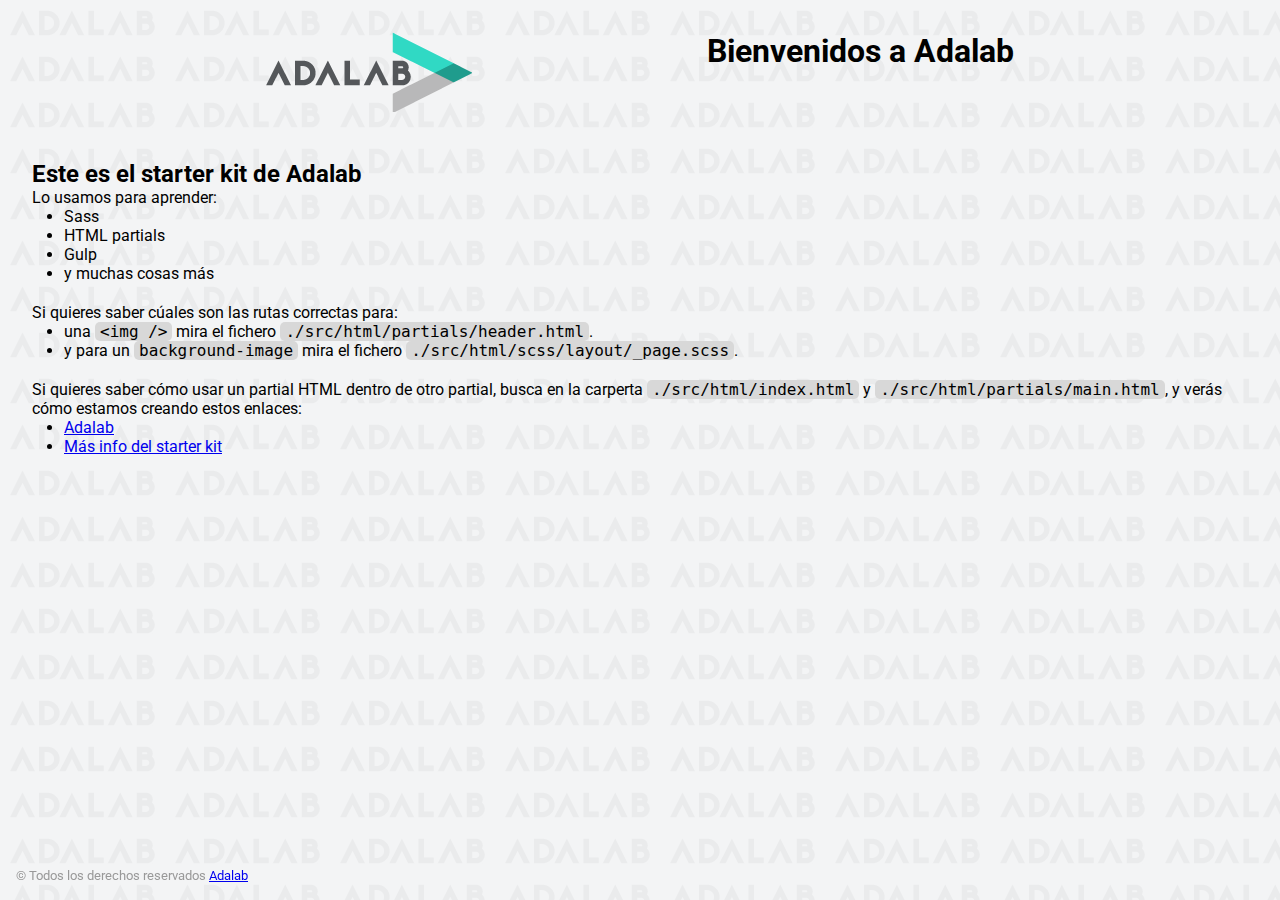
==== docs/index.html @ 593c2052 "Add Adalab Web Starter Kit" ====
<!DOCTYPE html>
<html lang="es">
  <head>
    <meta charset="UTF-8" />
    <meta name="viewport" content="width=device-width, initial-scale=1" />
    <title>Adalab Web Starter Kit</title>
    <link href="https://fonts.googleapis.com/css?family=Roboto&display=swap" rel="stylesheet" />
    <link rel="stylesheet" href="./assets/css/main.css" />
    <link rel="icon" href="./assets/images/favicon.png" />
  </head>

  <body>
    <div class="page">
      <header class="page__header">
        <img src="./assets/images/logo-adalab.png" alt="Adalab">
        <h1>Bienvenidos a Adalab</h1>
      </header>

      <main class="page__main">
        <h2>Este es el starter kit de Adalab</h2>
        <p>Lo usamos para aprender:</p>
        <ul class="main__list">
          <li>Sass</li>
          <li>HTML partials</li>
          <li>Gulp</li>
          <li>y muchas cosas más</li>
        </ul>
        <p>Si quieres saber cúales son las rutas correctas para:</p>
        <ul class="main__list">
          <li>
            una <code class="code">&lt;img /&gt;</code> mira el fichero
            <code class="code">./src/html/partials/header.html</code>.
          </li>
          <li>
            y para un <code class="code">background-image</code> mira el fichero
            <code class="code">./src/html/scss/layout/_page.scss</code>.
          </li>
        </ul>
        <p>
          Si quieres saber cómo usar un partial HTML dentro de otro partial, busca en la carperta
          <code class="code">./src/html/index.html</code> y
          <code class="code">./src/html/partials/main.html</code>, y verás cómo estamos creando estos
          enlaces:
        </p>
        <ul class="main__list">
          <li>
            <a class="link__adalab" href="https://adalab.es">Adalab</a>

          </li>
          <li>
            <a class="" href="./more-info.html">Más info del starter kit</a>

          </li>
        </ul>
      </main>

      <footer class="page__footer">
        <small>
          &copy; Todos los derechos reservados
          <a class="link__adalab" href="https://adalab.es">Adalab</a>

        </small>
      </footer>

    </div>
    <script src="./assets/js/main.js"></script>
  </body>
</html>
---- docs/assets/css/main.css ----
*{box-sizing:border-box;margin:0;padding:0}.code{font-size:16px;background:#d8d8d8;padding:0 5px;border-radius:5px}.link__adalab:hover{background-color:#099d8d;color:#fff}.link__github:hover{background-color:#CCC;color:#000}body{padding:2rem;height:100vh;background-image:url("../images/bg-adalab.png");background-color:#f3f4f5;font-family:"Roboto",sans-serif}.page__header{display:flex;justify-content:space-evenly;margin-bottom:3rem}.page__footer{position:fixed;left:0;bottom:0;width:100vw;padding:1rem;color:#999}.main__list{padding-left:2rem;padding-bottom:20px}
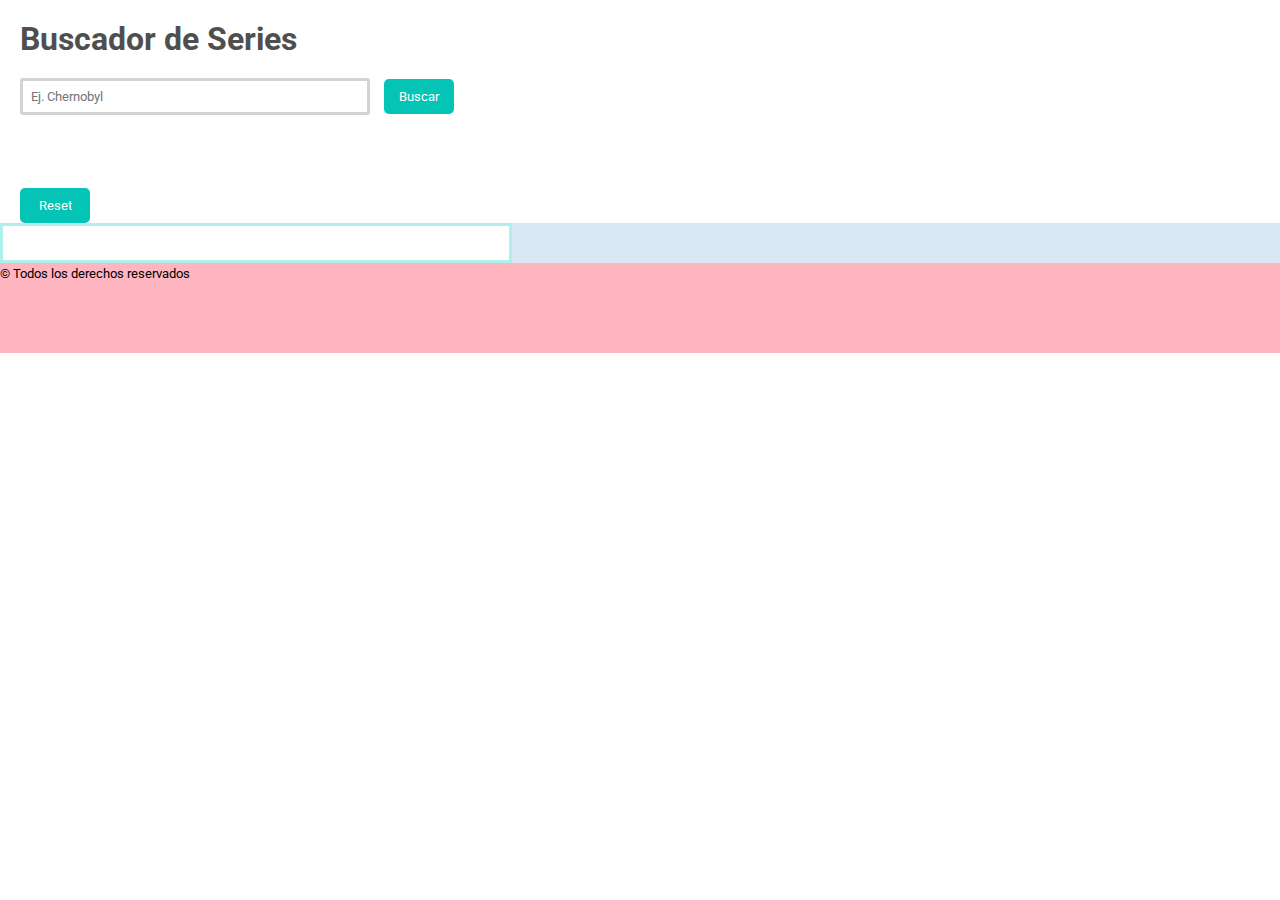
==== commit d2feaaab: "Run docs" ====
--- a/docs/index.html
+++ b/docs/index.html
@@ -3,8 +3,14 @@
   <head>
     <meta charset="UTF-8" />
     <meta name="viewport" content="width=device-width, initial-scale=1" />
-    <title>Adalab Web Starter Kit</title>
-    <link href="https://fonts.googleapis.com/css?family=Roboto&display=swap" rel="stylesheet" />
+    <title>Evalución final M2</title>
+    <link rel="preconnect" href="https://fonts.googleapis.com" />
+    <link rel="preconnect" href="https://fonts.gstatic.com" crossorigin />
+    <link
+      href="https://fonts.googleapis.com/css2?family=Roboto:wght@300;400;700&display=swap"
+      rel="stylesheet"
+    />
+
     <link rel="stylesheet" href="./assets/css/main.css" />
     <link rel="icon" href="./assets/images/favicon.png" />
   </head>
@@ -12,54 +18,37 @@
   <body>
     <div class="page">
       <header class="page__header">
-        <img src="./assets/images/logo-adalab.png" alt="Adalab">
-        <h1>Bienvenidos a Adalab</h1>
+        <h1 class="title">Buscador de Series</h1>
       </header>
 
-      <main class="page__main">
-        <h2>Este es el starter kit de Adalab</h2>
-        <p>Lo usamos para aprender:</p>
-        <ul class="main__list">
-          <li>Sass</li>
-          <li>HTML partials</li>
-          <li>Gulp</li>
-          <li>y muchas cosas más</li>
-        </ul>
-        <p>Si quieres saber cúales son las rutas correctas para:</p>
-        <ul class="main__list">
-          <li>
-            una <code class="code">&lt;img /&gt;</code> mira el fichero
-            <code class="code">./src/html/partials/header.html</code>.
-          </li>
-          <li>
-            y para un <code class="code">background-image</code> mira el fichero
-            <code class="code">./src/html/scss/layout/_page.scss</code>.
-          </li>
-        </ul>
-        <p>
-          Si quieres saber cómo usar un partial HTML dentro de otro partial, busca en la carperta
-          <code class="code">./src/html/index.html</code> y
-          <code class="code">./src/html/partials/main.html</code>, y verás cómo estamos creando estos
-          enlaces:
-        </p>
-        <ul class="main__list">
-          <li>
-            <a class="link__adalab" href="https://adalab.es">Adalab</a>
-
-          </li>
-          <li>
-            <a class="" href="./more-info.html">Más info del starter kit</a>
-
-          </li>
-        </ul>
+      <main class="main">
+        <form action="#" class="form js_form">
+          <input
+            class="form__input js_input"
+            type="text"
+            placeholder="Ej. Chernobyl"
+          />
+          <button class="form__button js_button">Buscar</button>
+        </form>
+        <button class="reset__button js_reset">Reset</button>
+        <div class="data">
+          <aside class="favorites">
+            <div class="favorites__container"></div>
+          </aside>
+          <section class="results">
+            <ul class="results__container js_results">
+              <!--  <li class="results__list js_list">
+                  <img class="results__img js_image" src="" alt="" />
+                <h2 class="results__name js_name"></h2>
+              
+              </li> -->
+            </ul>
+          </section>
+        </div>
       </main>
 
       <footer class="page__footer">
-        <small>
-          &copy; Todos los derechos reservados
-          <a class="link__adalab" href="https://adalab.es">Adalab</a>
-
-        </small>
+        <small> &copy; Todos los derechos reservados </small>
       </footer>
 
     </div>
--- a/docs/assets/css/main.css
+++ b/docs/assets/css/main.css
@@ -1 +1 @@
-*{box-sizing:border-box;margin:0;padding:0}.code{font-size:16px;background:#d8d8d8;padding:0 5px;border-radius:5px}.link__adalab:hover{background-color:#099d8d;color:#fff}.link__github:hover{background-color:#CCC;color:#000}body{padding:2rem;height:100vh;background-image:url("../images/bg-adalab.png");background-color:#f3f4f5;font-family:"Roboto",sans-serif}.page__header{display:flex;justify-content:space-evenly;margin-bottom:3rem}.page__footer{position:fixed;left:0;bottom:0;width:100vw;padding:1rem;color:#999}.main__list{padding-left:2rem;padding-bottom:20px}
+*{box-sizing:border-box;margin:0;padding:0}.link__adalab:hover{background-color:#099d8d;color:#fff}.link__github:hover{background-color:#CCC;color:#000}*{font-family:Roboto, 'Open Sans', 'Helvetica Neue', sans-serif;border-style:none}.title{margin:20px;color:#504f4f}.form{margin:20px;height:10vh;width:100%}.form__input{width:350px;border:solid 3px lightgray;padding:8px;border-radius:3px}.form__button{width:70px;background-color:#04c5b5;height:25px;border-radius:5px;height:35px;margin-left:10px;color:white}.form__button:hover{background-color:grey;color:white}.data{display:flex;flex-direction:row}.data .results{background-color:#d9e7f3;width:60%}.data .results__container{display:flex;flex-direction:row;flex-wrap:wrap;justify-content:space-around;margin:20px;text-align:center}.data .results__img{padding-top:10px}.data .results__list{list-style:none}.data .results__name{font-size:14px;width:210px;height:40px;color:#504f4f}.data .favorites{width:40%;border:solid #aef0ec}.selected{border-radius:15px;text-align:center;width:250px;border:solid 5px lightskyblue;color:#b83030;margin-bottom:15px;padding-top:15px}.reset__button{width:70px;background-color:#04c5b5;height:25px;border-radius:5px;height:35px;margin-left:20px;color:white}.page__footer{background-color:lightpink;bottom:0;height:10vh;width:100%}
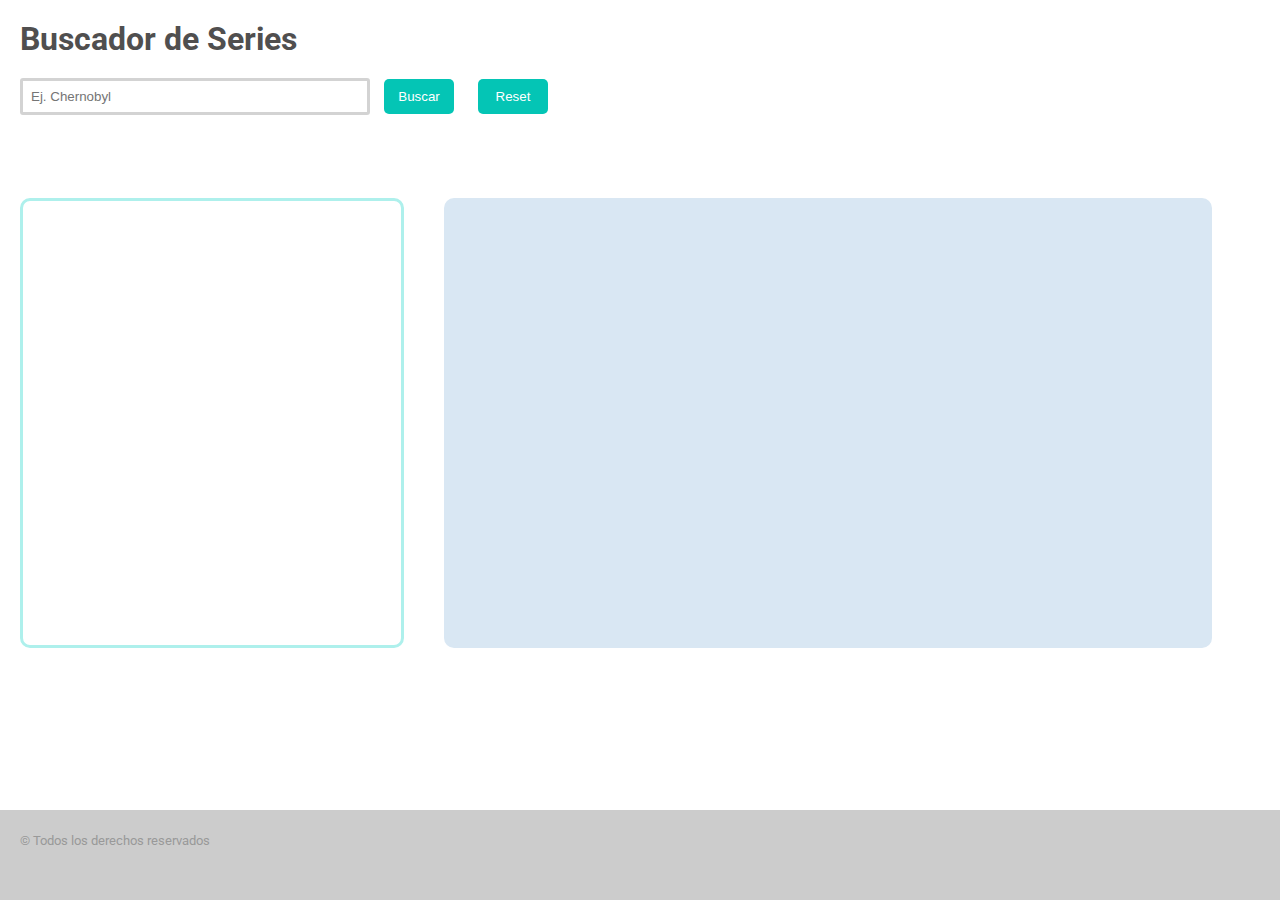
==== commit 502dbc88: "Run docs" ====
--- a/docs/index.html
+++ b/docs/index.html
@@ -29,8 +29,9 @@
             placeholder="Ej. Chernobyl"
           />
           <button class="form__button js_button">Buscar</button>
+          <button class="reset__button js_reset">Reset</button>
         </form>
-        <button class="reset__button js_reset">Reset</button>
+
         <div class="data">
           <aside class="favorites">
             <div class="favorites__container"></div>
--- a/docs/assets/css/main.css
+++ b/docs/assets/css/main.css
@@ -1 +1 @@
-*{box-sizing:border-box;margin:0;padding:0}.link__adalab:hover{background-color:#099d8d;color:#fff}.link__github:hover{background-color:#CCC;color:#000}*{font-family:Roboto, 'Open Sans', 'Helvetica Neue', sans-serif;border-style:none}.title{margin:20px;color:#504f4f}.form{margin:20px;height:10vh;width:100%}.form__input{width:350px;border:solid 3px lightgray;padding:8px;border-radius:3px}.form__button{width:70px;background-color:#04c5b5;height:25px;border-radius:5px;height:35px;margin-left:10px;color:white}.form__button:hover{background-color:grey;color:white}.data{display:flex;flex-direction:row}.data .results{background-color:#d9e7f3;width:60%}.data .results__container{display:flex;flex-direction:row;flex-wrap:wrap;justify-content:space-around;margin:20px;text-align:center}.data .results__img{padding-top:10px}.data .results__list{list-style:none}.data .results__name{font-size:14px;width:210px;height:40px;color:#504f4f}.data .favorites{width:40%;border:solid #aef0ec}.selected{border-radius:15px;text-align:center;width:250px;border:solid 5px lightskyblue;color:#b83030;margin-bottom:15px;padding-top:15px}.reset__button{width:70px;background-color:#04c5b5;height:25px;border-radius:5px;height:35px;margin-left:20px;color:white}.page__footer{background-color:lightpink;bottom:0;height:10vh;width:100%}
+*{box-sizing:border-box;margin:0;padding:0}.link__adalab:hover{background-color:#099d8d;color:#fff}.link__github:hover{background-color:#CCC;color:#000}.main{font-family:"Roboto",sans-serif;border-style:none;box-sizing:border-box}.title{margin:20px;color:#504f4f}.form{margin:20px;height:10vh;width:100%;box-sizing:border-box}.form__input{width:350px;border:solid 3px lightgray;padding:8px;border-radius:3px}.form__button{width:70px;background-color:#04c5b5;border-radius:5px;height:35px;margin-left:10px;color:white;border-style:none}.form__button:hover{background-color:grey;color:white}.data{display:flex;flex-direction:row;flex-wrap:wrap;box-sizing:border-box}.data .results{background-color:#d9e7f3;width:60%;margin:10px 20px 10px 20px;border-radius:10px}.data .results__container{display:flex;flex-direction:row;flex-wrap:wrap;justify-content:space-around;margin:20px;text-align:center}.data .results__img{padding-top:10px}.data .results__list{list-style:none}.data .results__name{font-size:14px;width:210px;height:40px;color:#504f4f}.data .favorites{margin-left:20px;width:30%;border:solid #aef0ec;margin:10px 20px 10px 20px;border-radius:10px;height:50vh}.selected{border-radius:15px;text-align:center;width:250px;border:solid 5px lightskyblue;margin-bottom:15px;padding-top:15px}.reset__button{width:70px;background-color:#04c5b5;height:25px;border-radius:5px;height:35px;margin-left:20px;color:white;border-style:none}.title{font-family:"Roboto",sans-serif}.page__footer{background-color:#ccc;bottom:0;height:10vh;width:100vw;position:fixed;padding:20px 0 0 20px;font-family:"Roboto",sans-serif;color:#999;box-sizing:border-box}
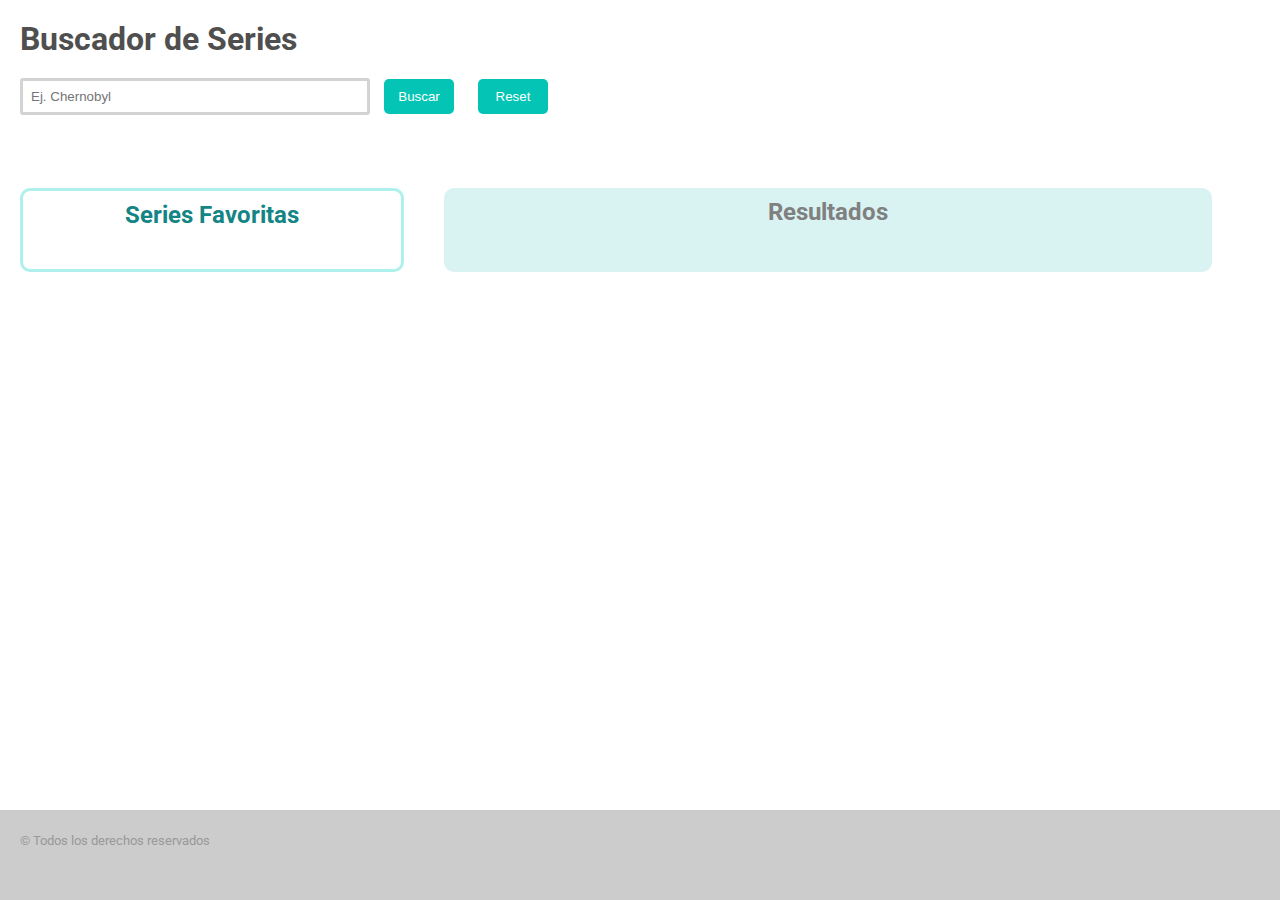
==== commit 9948287b: "Run docs" ====
--- a/docs/index.html
+++ b/docs/index.html
@@ -22,7 +22,7 @@
       </header>
 
       <main class="main">
-        <form action="#" class="form js_form">
+        <form action="GET" class="form js_form">
           <input
             class="form__input js_input"
             type="text"
@@ -34,9 +34,22 @@
 
         <div class="data">
           <aside class="favorites">
-            <div class="favorites__container"></div>
+            <h2 class="favorites__tittle">Series Favoritas</h2>
+            <ul class="favorites__container js_favorites">
+              <!-- <li class="results__fav js_fav">
+                <div class="container-fav">
+                  <img
+                    class="resultsfav__img js_favimage"
+                    src="https://via.placeholder.com/210x295/ffffff/666666/?text=TV"
+                    alt=""
+                  />
+                  <h2 class="resultsfav__name js_favname"></h2>
+                </div>
+              </li> -->
+            </ul>
           </aside>
           <section class="results">
+            <h2 class="results__tittle">Resultados</h2>
             <ul class="results__container js_results">
               <!--  <li class="results__list js_list">
                   <img class="results__img js_image" src="" alt="" />
--- a/docs/assets/css/main.css
+++ b/docs/assets/css/main.css
@@ -1 +1 @@
-*{box-sizing:border-box;margin:0;padding:0}.link__adalab:hover{background-color:#099d8d;color:#fff}.link__github:hover{background-color:#CCC;color:#000}.main{font-family:"Roboto",sans-serif;border-style:none;box-sizing:border-box}.title{margin:20px;color:#504f4f}.form{margin:20px;height:10vh;width:100%;box-sizing:border-box}.form__input{width:350px;border:solid 3px lightgray;padding:8px;border-radius:3px}.form__button{width:70px;background-color:#04c5b5;border-radius:5px;height:35px;margin-left:10px;color:white;border-style:none}.form__button:hover{background-color:grey;color:white}.data{display:flex;flex-direction:row;flex-wrap:wrap;box-sizing:border-box}.data .results{background-color:#d9e7f3;width:60%;margin:10px 20px 10px 20px;border-radius:10px}.data .results__container{display:flex;flex-direction:row;flex-wrap:wrap;justify-content:space-around;margin:20px;text-align:center}.data .results__img{padding-top:10px}.data .results__list{list-style:none}.data .results__name{font-size:14px;width:210px;height:40px;color:#504f4f}.data .favorites{margin-left:20px;width:30%;border:solid #aef0ec;margin:10px 20px 10px 20px;border-radius:10px;height:50vh}.selected{border-radius:15px;text-align:center;width:250px;border:solid 5px lightskyblue;margin-bottom:15px;padding-top:15px}.reset__button{width:70px;background-color:#04c5b5;height:25px;border-radius:5px;height:35px;margin-left:20px;color:white;border-style:none}.title{font-family:"Roboto",sans-serif}.page__footer{background-color:#ccc;bottom:0;height:10vh;width:100vw;position:fixed;padding:20px 0 0 20px;font-family:"Roboto",sans-serif;color:#999;box-sizing:border-box}
+*{box-sizing:border-box;margin:0;padding:0}.link__adalab:hover{background-color:#099d8d;color:#fff}.link__github:hover{background-color:#CCC;color:#000}.main{font-family:"Roboto",sans-serif;border-style:none;box-sizing:border-box}.title{margin:20px;color:#504f4f}.form{margin:20px;height:10vh;width:100%;box-sizing:border-box}.form__input{width:350px;border:solid 3px lightgray;padding:8px;border-radius:3px}.form__button{width:70px;background-color:#04c5b5;border-radius:5px;height:35px;margin-left:10px;color:white;border-style:none}.form__button:hover{background-color:grey;color:white}.data{display:flex;flex-direction:row;flex-wrap:wrap;box-sizing:border-box}.data .results{background-color:#d9f3f3;width:60%;margin:0px 20px 10px 20px;border-radius:10px}.data .results__tittle{text-align:center;color:gray;padding-top:10px}.data .results__container{display:flex;flex-direction:row;flex-wrap:wrap;justify-content:space-around;margin:20px}.data .results__img{padding-top:10px}.data .results__list{list-style:none}.data .results__name{font-size:14px;width:210px;height:40px;color:#504f4f}.data .favorites{width:30%;border:solid #aef0ec;margin:0px 20px 10px 20px;border-radius:10px;text-align:center}.data .favorites__container{display:flex;flex-direction:row;flex-wrap:wrap;justify-content:space-around;margin:20px}.data .favorites__list{width:105px;border:solid blue;list-style:none;height:100px;transform:scale(0.5)}.data .favorites__tittle{padding-top:10px;color:#148585}.selected{border-radius:15px;text-align:center;width:250px;border:solid 5px lightskyblue;margin-bottom:15px;padding-top:15px}.reset__button{width:70px;background-color:#04c5b5;height:25px;border-radius:5px;height:35px;margin-left:20px;color:white;border-style:none}.title{font-family:"Roboto",sans-serif}.page__footer{background-color:#ccc;bottom:0;height:10vh;width:100vw;position:fixed;padding:20px 0 0 20px;font-family:"Roboto",sans-serif;color:#999;box-sizing:border-box}
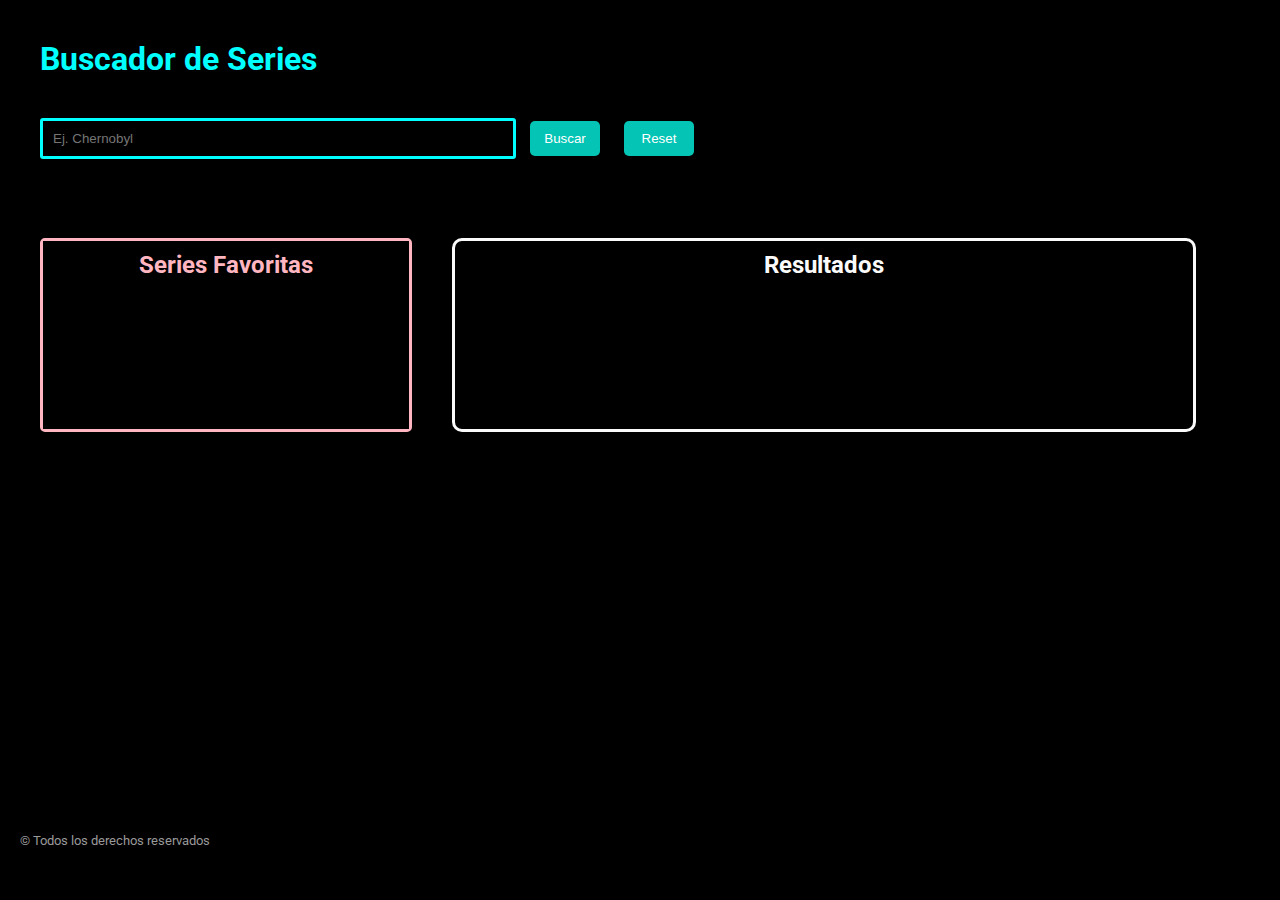
==== commit 0c03ac8d: "Fix problema concat html" ====
--- a/docs/index.html
+++ b/docs/index.html
@@ -4,6 +4,7 @@
     <meta charset="UTF-8" />
     <meta name="viewport" content="width=device-width, initial-scale=1" />
     <title>Evalución final M2</title>
+
     <link rel="preconnect" href="https://fonts.googleapis.com" />
     <link rel="preconnect" href="https://fonts.gstatic.com" crossorigin />
     <link
@@ -22,7 +23,7 @@
       </header>
 
       <main class="main">
-        <form action="GET" class="form js_form">
+        <form action="#" class="form js_form">
           <input
             class="form__input js_input"
             type="text"
--- a/docs/assets/css/main.css
+++ b/docs/assets/css/main.css
@@ -1 +1 @@
-*{box-sizing:border-box;margin:0;padding:0}.link__adalab:hover{background-color:#099d8d;color:#fff}.link__github:hover{background-color:#CCC;color:#000}.main{font-family:"Roboto",sans-serif;border-style:none;box-sizing:border-box}.title{margin:20px;color:#504f4f}.form{margin:20px;height:10vh;width:100%;box-sizing:border-box}.form__input{width:350px;border:solid 3px lightgray;padding:8px;border-radius:3px}.form__button{width:70px;background-color:#04c5b5;border-radius:5px;height:35px;margin-left:10px;color:white;border-style:none}.form__button:hover{background-color:grey;color:white}.data{display:flex;flex-direction:row;flex-wrap:wrap;box-sizing:border-box}.data .results{background-color:#d9f3f3;width:60%;margin:0px 20px 10px 20px;border-radius:10px}.data .results__tittle{text-align:center;color:gray;padding-top:10px}.data .results__container{display:flex;flex-direction:row;flex-wrap:wrap;justify-content:space-around;margin:20px}.data .results__img{padding-top:10px}.data .results__list{list-style:none}.data .results__name{font-size:14px;width:210px;height:40px;color:#504f4f}.data .favorites{width:30%;border:solid #aef0ec;margin:0px 20px 10px 20px;border-radius:10px;text-align:center}.data .favorites__container{display:flex;flex-direction:row;flex-wrap:wrap;justify-content:space-around;margin:20px}.data .favorites__list{width:105px;border:solid blue;list-style:none;height:100px;transform:scale(0.5)}.data .favorites__tittle{padding-top:10px;color:#148585}.selected{border-radius:15px;text-align:center;width:250px;border:solid 5px lightskyblue;margin-bottom:15px;padding-top:15px}.reset__button{width:70px;background-color:#04c5b5;height:25px;border-radius:5px;height:35px;margin-left:20px;color:white;border-style:none}.title{font-family:"Roboto",sans-serif}.page__footer{background-color:#ccc;bottom:0;height:10vh;width:100vw;position:fixed;padding:20px 0 0 20px;font-family:"Roboto",sans-serif;color:#999;box-sizing:border-box}
+body{margin:0;padding:0;box-sizing:border-box}h1,h2,h3,h4,h5,h6,p,ul{margin:0;padding:0}.link__adalab:hover{background-color:#099d8d;color:#fff}.link__github:hover{background-color:#CCC;color:#000}.main{font-family:"Roboto",sans-serif;border-style:none;box-sizing:border-box;background-color:black}.title{margin:40px;color:#504f4f}.form{margin:0px 20px 30px 40px;height:10vh;width:100%;box-sizing:border-box}.form__input{width:450px;border:solid 3px aqua;padding:10px;border-radius:3px;color:white}.form__input ::-moz-placeholder{color:white}.form__input ::placeholder{color:white}.form__input ::value{color:white}.form__button{width:70px;background-color:#04c5b5;border-radius:5px;height:35px;margin-left:10px;color:white;border-style:none}.form__button:hover{background-color:grey;color:white}.data{margin-left:40px;display:grid;grid-template-columns:30% 60%;-moz-column-gap:40px;column-gap:40px}.data .results{border:solid #fafafa;border-radius:10px}.data .results__tittle{text-align:center;color:#fafafa;margin-top:10px}.data .results__container{grid-column:2 / 3;display:grid;grid-template-columns:1fr 1fr 1fr;justify-items:center;margin:20px}.data .results__list{list-style:none;margin-top:25px}.data .results__name{font-size:16px;width:210px;height:40px;text-align:center;color:#aaa7a7}.data .favorites{border:solid lightpink;border-radius:5px;text-align:center}.data .favorites__container{height:150px;justify-content:space-evenly;grid-column:1 / 2;display:grid;grid-template-columns:140px 140px 140px;grid-template-rows:180px;justify-items:center}.data .favorites__list{list-style:none;transform:scale(0.4)}.data .favorites__tittle{padding-top:10px;color:lightpink}.data .favorites__name{padding-top:10px;color:#fff}.selected{border-radius:5px;text-align:center;border:solid 8px aqua}.selected .results__name{color:aqua}.reset__button{width:70px;background-color:#04c5b5;height:25px;border-radius:5px;height:35px;margin-left:20px;color:white;border-style:none}.reset__button:hover{background-color:grey;color:white}ul{-webkit-margin-before:0;margin-block-start:0;-webkit-margin-after:0;margin-block-end:0;-webkit-margin-start:0px;margin-inline-start:0px;-webkit-margin-end:0px;margin-inline-end:0px;-webkit-padding-start:0px;padding-inline-start:0px}*{background-color:black}.title{font-family:"Roboto",sans-serif;color:aqua}.page__footer{bottom:0;height:10vh;width:100vw;position:fixed;padding:20px 0 0 20px;font-family:"Roboto",sans-serif;color:#999;box-sizing:border-box}
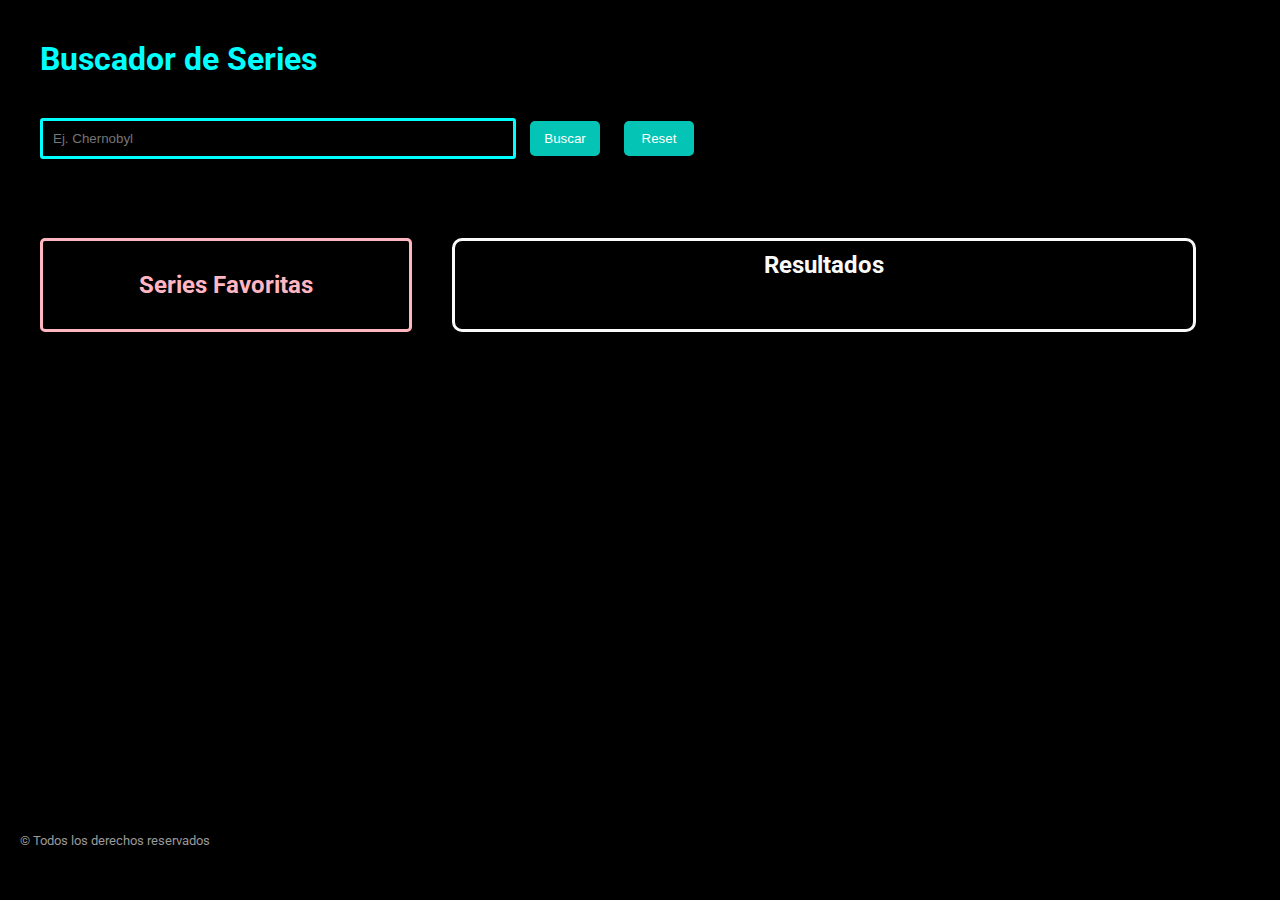
==== commit 47c36f1e: "Add corrections mix" ====
--- a/docs/index.html
+++ b/docs/index.html
@@ -4,7 +4,13 @@
     <meta charset="UTF-8" />
     <meta name="viewport" content="width=device-width, initial-scale=1" />
     <title>Evalución final M2</title>
-
+    <link
+      rel="stylesheet"
+      href="https://cdnjs.cloudflare.com/ajax/libs/font-awesome/5.15.4/css/all.min.css"
+      integrity="sha512-1ycn6IcaQQ40/MKBW2W4Rhis/DbILU74C1vSrLJxCq57o941Ym01SwNsOMqvEBFlcgUa6xLiPY/NS5R+E6ztJQ=="
+      crossorigin="anonymous"
+      referrerpolicy="no-referrer"
+    />
     <link rel="preconnect" href="https://fonts.googleapis.com" />
     <link rel="preconnect" href="https://fonts.gstatic.com" crossorigin />
     <link
@@ -38,14 +44,14 @@
             <h2 class="favorites__tittle">Series Favoritas</h2>
             <ul class="favorites__container js_favorites">
               <!-- <li class="results__fav js_fav">
-                <div class="container-fav">
+          
                   <img
                     class="resultsfav__img js_favimage"
                     src="https://via.placeholder.com/210x295/ffffff/666666/?text=TV"
                     alt=""
                   />
                   <h2 class="resultsfav__name js_favname"></h2>
-                </div>
+                
               </li> -->
             </ul>
           </aside>
--- a/docs/assets/css/main.css
+++ b/docs/assets/css/main.css
@@ -1 +1 @@
-body{margin:0;padding:0;box-sizing:border-box}h1,h2,h3,h4,h5,h6,p,ul{margin:0;padding:0}.link__adalab:hover{background-color:#099d8d;color:#fff}.link__github:hover{background-color:#CCC;color:#000}.main{font-family:"Roboto",sans-serif;border-style:none;box-sizing:border-box;background-color:black}.title{margin:40px;color:#504f4f}.form{margin:0px 20px 30px 40px;height:10vh;width:100%;box-sizing:border-box}.form__input{width:450px;border:solid 3px aqua;padding:10px;border-radius:3px;color:white}.form__input ::-moz-placeholder{color:white}.form__input ::placeholder{color:white}.form__input ::value{color:white}.form__button{width:70px;background-color:#04c5b5;border-radius:5px;height:35px;margin-left:10px;color:white;border-style:none}.form__button:hover{background-color:grey;color:white}.data{margin-left:40px;display:grid;grid-template-columns:30% 60%;-moz-column-gap:40px;column-gap:40px}.data .results{border:solid #fafafa;border-radius:10px}.data .results__tittle{text-align:center;color:#fafafa;margin-top:10px}.data .results__container{grid-column:2 / 3;display:grid;grid-template-columns:1fr 1fr 1fr;justify-items:center;margin:20px}.data .results__list{list-style:none;margin-top:25px}.data .results__name{font-size:16px;width:210px;height:40px;text-align:center;color:#aaa7a7}.data .favorites{border:solid lightpink;border-radius:5px;text-align:center}.data .favorites__container{height:150px;justify-content:space-evenly;grid-column:1 / 2;display:grid;grid-template-columns:140px 140px 140px;grid-template-rows:180px;justify-items:center}.data .favorites__list{list-style:none;transform:scale(0.4)}.data .favorites__tittle{padding-top:10px;color:lightpink}.data .favorites__name{padding-top:10px;color:#fff}.selected{border-radius:5px;text-align:center;border:solid 8px aqua}.selected .results__name{color:aqua}.reset__button{width:70px;background-color:#04c5b5;height:25px;border-radius:5px;height:35px;margin-left:20px;color:white;border-style:none}.reset__button:hover{background-color:grey;color:white}ul{-webkit-margin-before:0;margin-block-start:0;-webkit-margin-after:0;margin-block-end:0;-webkit-margin-start:0px;margin-inline-start:0px;-webkit-margin-end:0px;margin-inline-end:0px;-webkit-padding-start:0px;padding-inline-start:0px}*{background-color:black}.title{font-family:"Roboto",sans-serif;color:aqua}.page__footer{bottom:0;height:10vh;width:100vw;position:fixed;padding:20px 0 0 20px;font-family:"Roboto",sans-serif;color:#999;box-sizing:border-box}
+body{margin:0;padding:0;box-sizing:border-box}h1,h2,h3,h4,h5,h6,p,ul{margin:0;padding:0}.link__adalab:hover{background-color:#099d8d;color:#fff}.link__github:hover{background-color:#CCC;color:#000}.main{font-family:"Roboto",sans-serif;border-style:none;box-sizing:border-box;background-color:black}.title{margin:40px;color:#504f4f}.form{margin:0px 20px 30px 40px;height:10vh;width:100%;box-sizing:border-box}.form__input{width:450px;border:solid 3px aqua;padding:10px;border-radius:3px;color:white}.form__input ::-moz-placeholder{color:white}.form__input ::placeholder{color:white}.form__input ::value{color:white}.form__button{width:70px;background-color:#04c5b5;border-radius:5px;height:35px;margin-left:10px;color:white;border-style:none;cursor:pointer}.form__button:hover{background-color:grey;color:white}.data{margin-left:40px;display:grid;grid-template-columns:30% 60%;-moz-column-gap:40px;column-gap:40px}.data .results{border:solid #fafafa;border-radius:10px}.data .results__tittle{text-align:center;color:#fafafa;margin-top:10px}.data .results__container{grid-column:2 / 3;display:grid;grid-template-columns:1fr 1fr 1fr;justify-items:center;margin:20px}.data .results__list{list-style:none;margin-top:25px}.data .results__name{font-size:16px;width:210px;height:40px;text-align:center;color:#aaa7a7}.data .favorites{border:solid lightpink;border-radius:5px;text-align:center}.data .favorites__container{display:flex;flex-direction:column}.data .favorites__list{border:solid yellow;display:flex;flex-direction:row;flex-wrap:wrap;align-items:center;justify-content:space-around;margin-top:20px;list-style:none}.data .favorites__list .fas{text-align:center;width:150px;height:150px;color:aqua;border:solid white;padding:20px;text-align:center;cursor:pointer;z-index:3}.data .favorites__tittle{padding:10px;margin:20px;color:#ffb6c1}.data .favorites__name{padding-top:10px;color:#fff;font-size:30px;color:#ffb6c1}.selected{border-radius:5px;text-align:center;border:solid 8px aqua}.selected .results__name{color:aqua}.reset__button{width:70px;background-color:#04c5b5;height:25px;border-radius:5px;height:35px;margin-left:20px;color:white;border-style:none;cursor:pointer}.reset__button:hover{background-color:grey;color:white}ul{margin:0px}*{background-color:black}.title{font-family:"Roboto",sans-serif;color:aqua}.page__footer{bottom:0;height:10vh;width:100vw;position:fixed;padding:20px 0 0 20px;font-family:"Roboto",sans-serif;color:#999;box-sizing:border-box}
